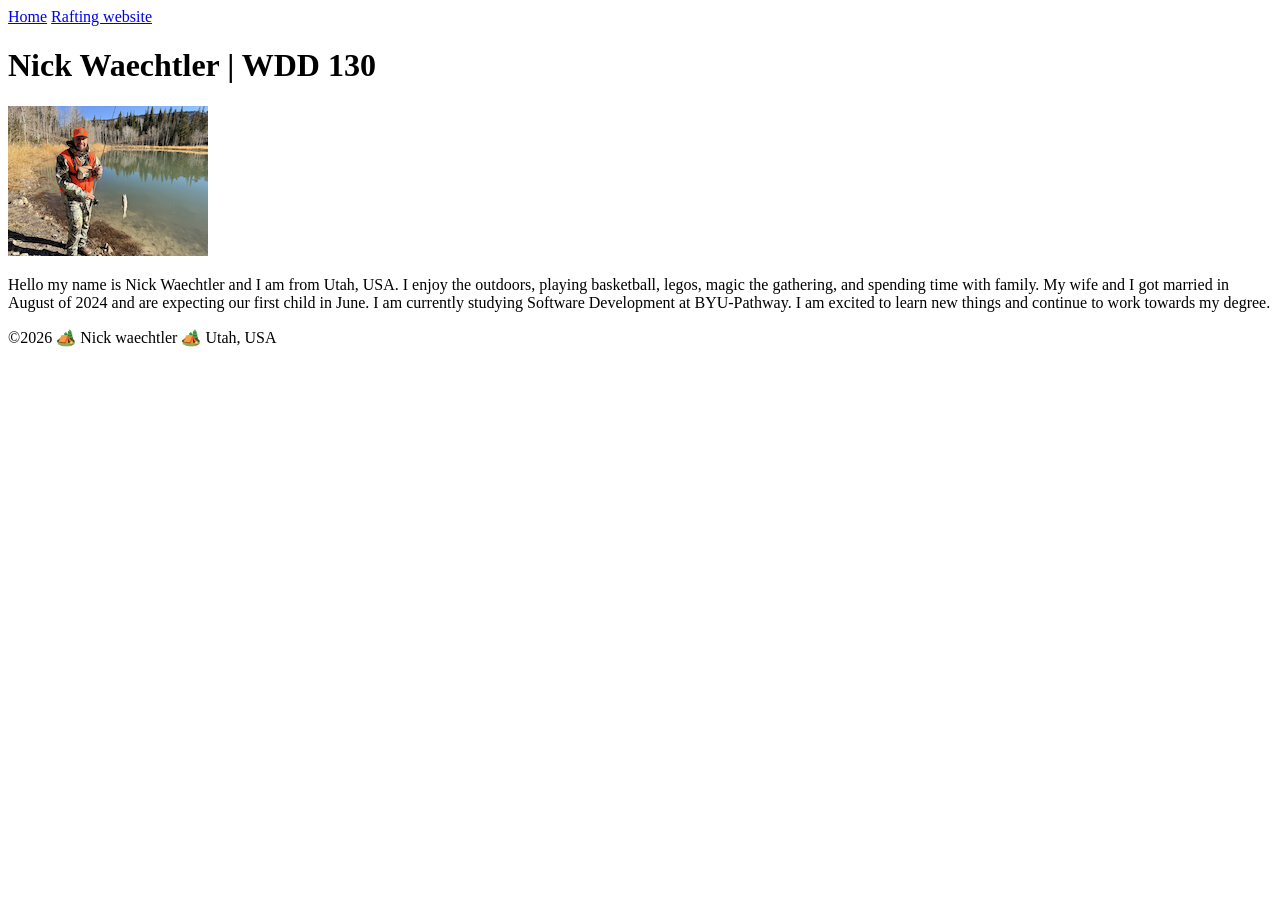
==== index.html @ 58e2f888 "home page" ====
<!DOCTYPE html>
<html lang="en">

<head>
    <meta charset="UTF-8">
    <meta name="viewport" content="width=device-width, initial-scale=1.0">
    <title>Nick Waechtler | WDD 130</title>
</head>

<body>
    <header>
        <nav>
            <a href="#">Home</a>
            <a href="wwr/">Rafting website</a>
        </nav>
    </header>
    <main>
        <h1>Nick Waechtler | WDD 130</h1>
        <img src="images/profile.jpg" alt="Nick Waechtler Profile Picture" width="200">
        <p>Hello my name is Nick Waechtler and I am from Utah, USA. I enjoy the outdoors,
            playing basketball, legos, magic the gathering, and spending time with family. My wife
            and I got married in August of 2024 and are expecting our first child in June. I am
            currently studying Software Development at BYU-Pathway. I am excited to learn new things
            and continue to work towards my degree.</p>
    </main>
    <footer>
        <p>©️2026 🏕️ Nick waechtler 🏕️ Utah, USA</p>
    </footer>

</body>

</html>
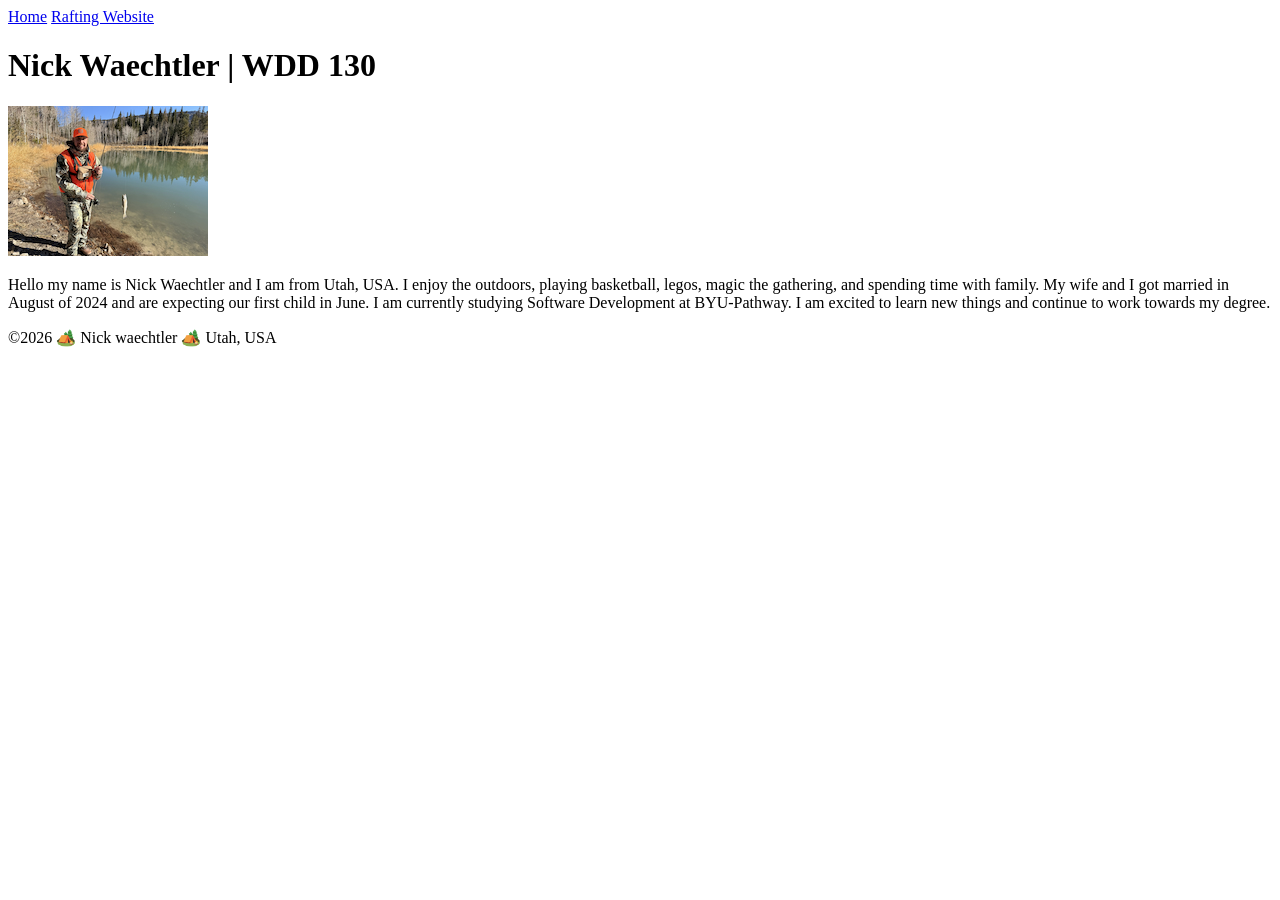
==== commit b583cf80: "home page fix" ====
--- a/index.html
+++ b/index.html
@@ -11,7 +11,7 @@
     <header>
         <nav>
             <a href="#">Home</a>
-            <a href="wwr/">Rafting website</a>
+            <a href="wwr/">Rafting Website</a>
         </nav>
     </header>
     <main>
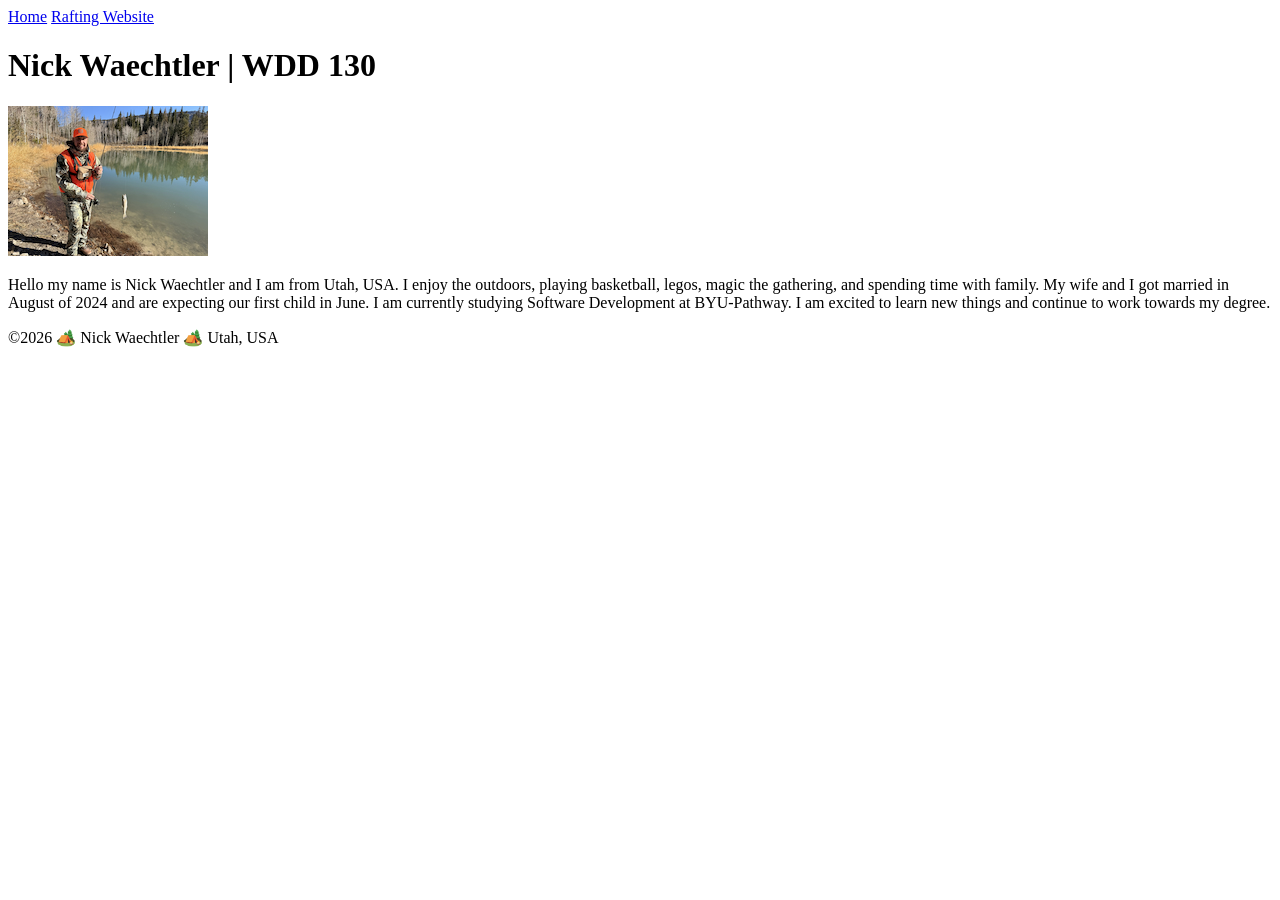
==== commit d2b33c89: "Home page update" ====
--- a/index.html
+++ b/index.html
@@ -24,7 +24,7 @@
             and continue to work towards my degree.</p>
     </main>
     <footer>
-        <p>©️2026 🏕️ Nick waechtler 🏕️ Utah, USA</p>
+        <p>©️2026 🏕️ Nick Waechtler 🏕️ Utah, USA</p>
     </footer>
 
 </body>
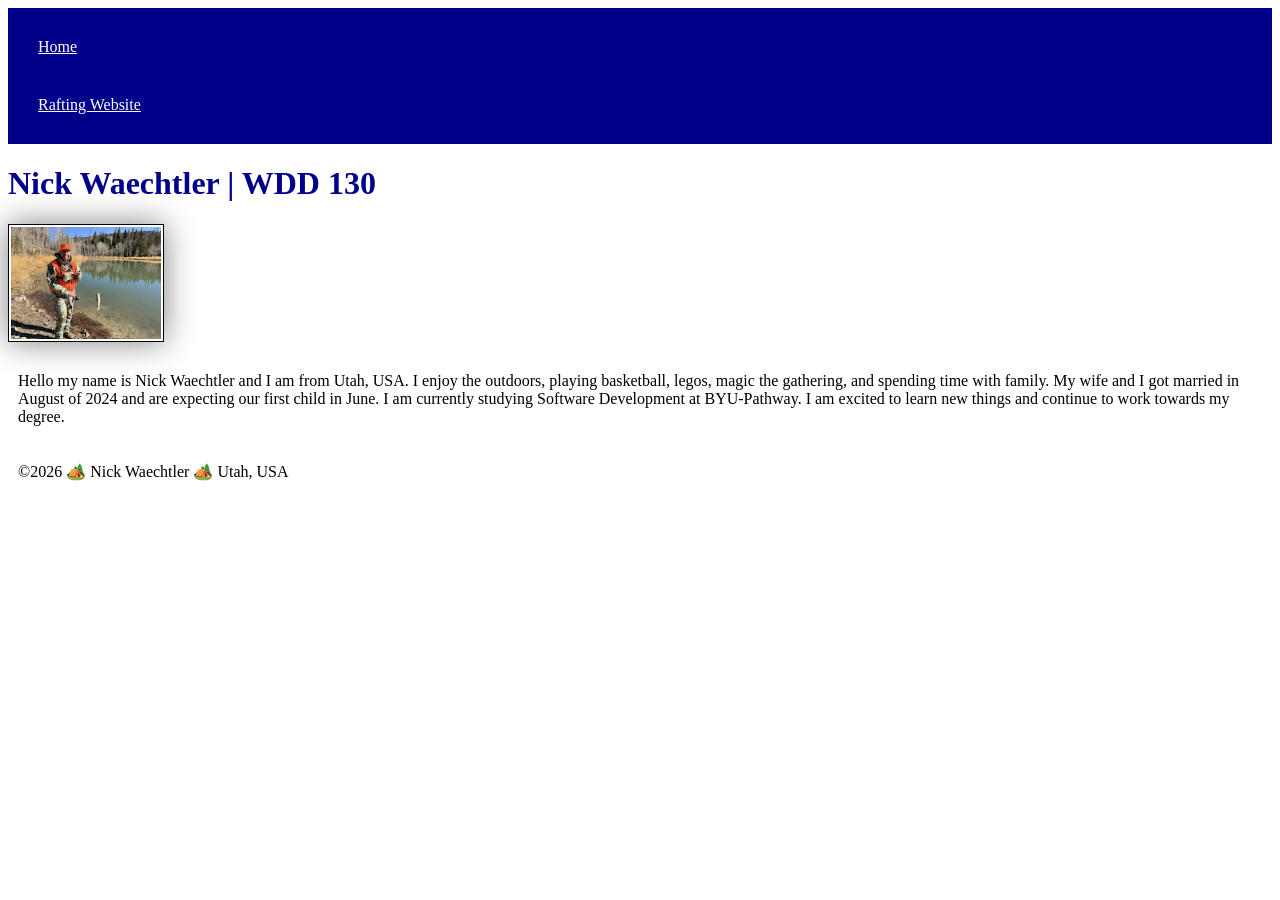
==== commit eb66e446: "CSS instroduction activity" ====
--- a/index.html
+++ b/index.html
@@ -5,6 +5,7 @@
     <meta charset="UTF-8">
     <meta name="viewport" content="width=device-width, initial-scale=1.0">
     <title>Nick Waechtler | WDD 130</title>
+    <link rel="stylesheet" href="styles/styles.css">
 </head>
 
 <body>
--- a/styles/styles.css
+++ b/styles/styles.css
@@ -0,0 +1,26 @@
+nav {
+    background-color: darkblue;
+    padding: 10px;
+}
+
+nav a {
+    color: white;
+    display: block;
+    padding: 20px
+}
+
+h1 {
+    color: darkblue;
+}
+
+img {
+    width: 150px;
+    height: auto;
+    border: 1px solid black;
+    padding: 2px;
+    box-shadow: 0 0 30px gray;
+}
+
+p {
+    padding: 10px
+}
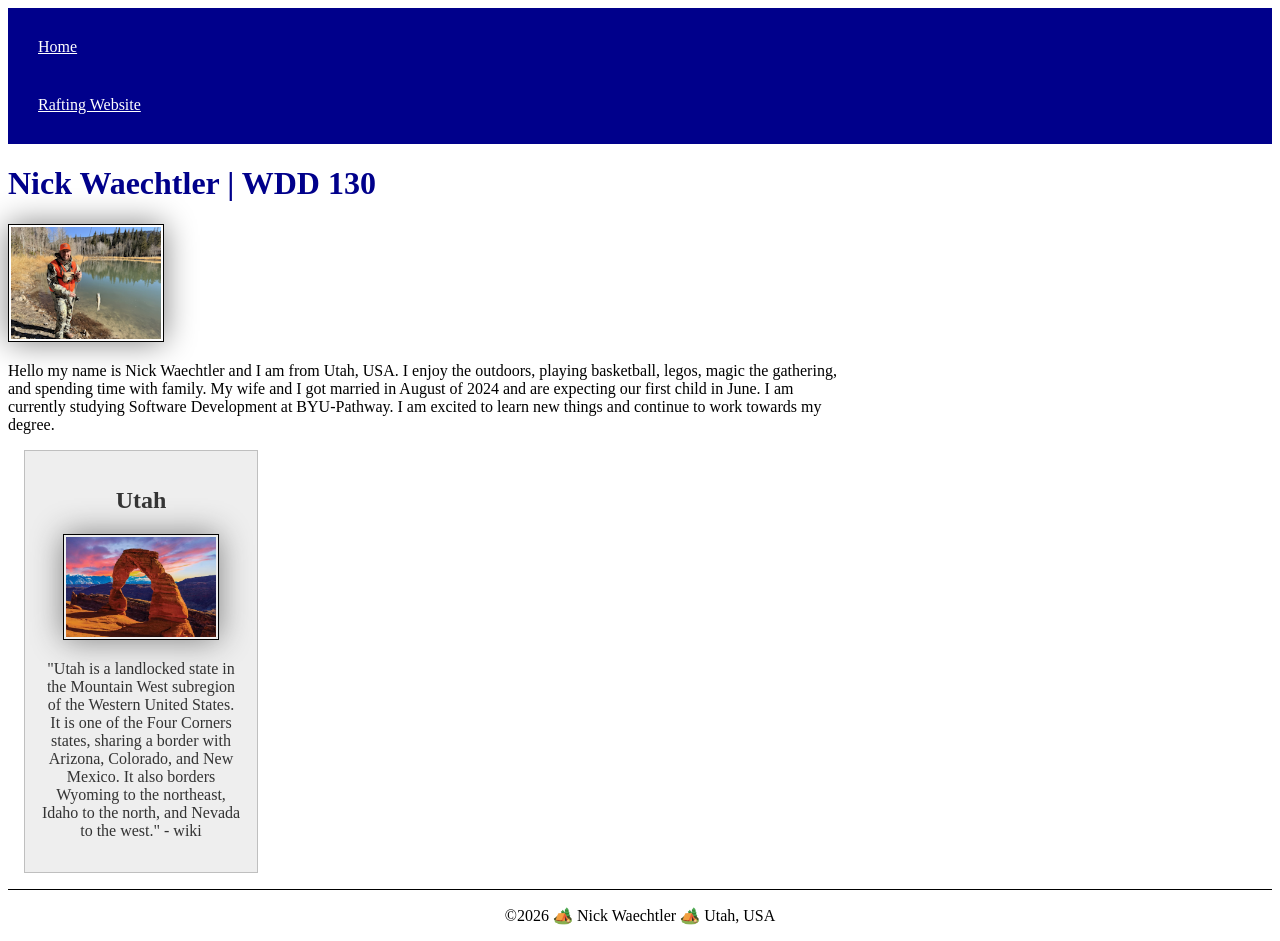
==== commit 87b81688: "home page enhancement" ====
--- a/index.html
+++ b/index.html
@@ -5,6 +5,8 @@
     <meta charset="UTF-8">
     <meta name="viewport" content="width=device-width, initial-scale=1.0">
     <title>Nick Waechtler | WDD 130</title>
+    <meta name="description" content="Nick Waechtler's BYU-Idaho WDD 130 course home page">
+    <meta name="author" content="Nick Waechtler">
     <link rel="stylesheet" href="styles/styles.css">
 </head>
 
@@ -24,6 +26,15 @@
             currently studying Software Development at BYU-Pathway. I am excited to learn new things
             and continue to work towards my degree.</p>
     </main>
+    <aside>
+        <h2>Utah</h2>
+        <img src="images/arches.jpg" alt="Utah's Arches National Park">
+        <p>"Utah is a landlocked state in the Mountain West subregion of the Western United States.
+            It is one of the Four Corners states, sharing a border with Arizona, Colorado, and New
+            Mexico.
+            It also borders Wyoming to the northeast, Idaho to the north, and Nevada to the west." -
+            wiki</p>
+    </aside>
     <footer>
         <p>©️2026 🏕️ Nick Waechtler 🏕️ Utah, USA</p>
     </footer>
--- a/styles/styles.css
+++ b/styles/styles.css
@@ -23,4 +23,34 @@
 
 p {
     padding: 10px
+}
+
+main {
+    max-width: 840px;
+}
+
+aside {
+    width: 20rem;
+    margin: 1rem;
+    border: 1px solid rgb(0 0 0 / 0.2);
+    /* 1 */
+    padding: 1rem;
+    background-color: #eee;
+    color: #333;
+    text-align: center;
+}
+
+aside {
+    width: 200px;
+    height: auto;
+}
+
+p {
+    padding: 0;
+}
+
+footer {
+    margin-top: 15px;
+    border-top: 1px solid #000;
+    text-align: center;
 }
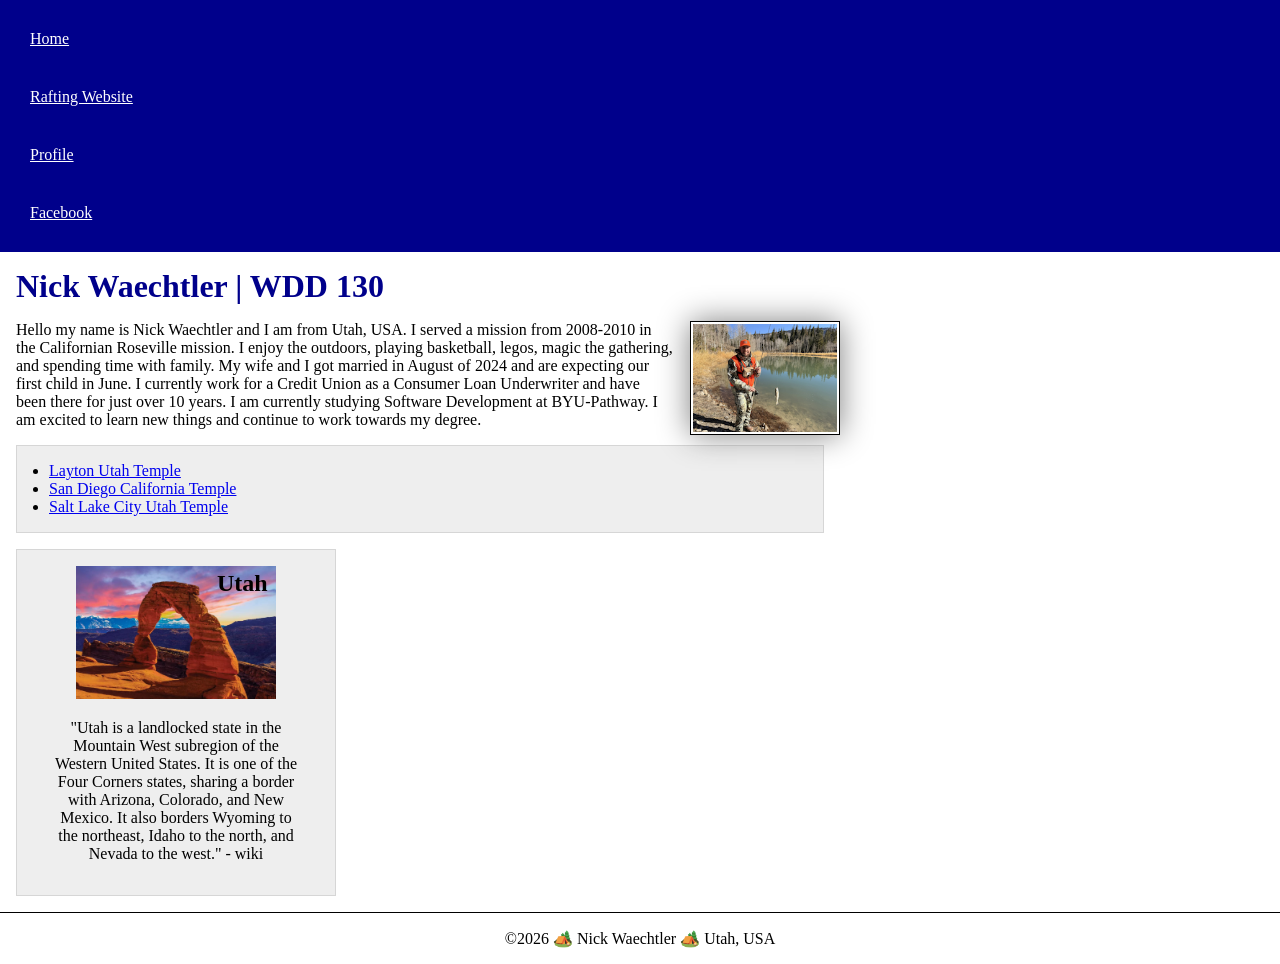
==== commit f6ec0545: "week 3 code-along" ====
--- a/index.html
+++ b/index.html
@@ -1,3 +1,4 @@
+<!-- 17 March 2026 -->
 <!DOCTYPE html>
 <html lang="en">
 
@@ -15,18 +16,37 @@
         <nav>
             <a href="#">Home</a>
             <a href="wwr/">Rafting Website</a>
+            <a href="https://www.linkedin.com/in/nicholas-waechtler-9626b2290/">Profile</a>
+            <a href="https://facebook.com.">Facebook</a>
         </nav>
     </header>
     <main>
         <h1>Nick Waechtler | WDD 130</h1>
         <img src="images/profile.jpg" alt="Nick Waechtler Profile Picture" width="200">
-        <p>Hello my name is Nick Waechtler and I am from Utah, USA. I enjoy the outdoors,
-            playing basketball, legos, magic the gathering, and spending time with family. My wife
-            and I got married in August of 2024 and are expecting our first child in June. I am
-            currently studying Software Development at BYU-Pathway. I am excited to learn new things
-            and continue to work towards my degree.</p>
+        <p>Hello my name is Nick Waechtler and I am from Utah, USA. I served a mission from
+            2008-2010 in
+            the Californian Roseville mission. I enjoy the outdoors, playing basketball, legos,
+            magic
+            the gathering, and spending time with family. My wife and I got married in August of
+            2024
+            and are expecting our first child in June. I currently work for a Credit Union as a
+            Consumer
+            Loan Underwriter and have been there for just over 10 years. I am currently studying
+            Software
+            Development at BYU-Pathway. I am excited to learn new things and continue to work
+            towards my
+            degree.</p>
+        <ul class="box indent">
+            <li><a href="https://www.churchofjesuschrist.org/temples/details/layton-utah-temple?lang=eng"
+                  target="_blank">Layton Utah Temple</a></li>
+            <li><a href="https://www.churchofjesuschrist.org/temples/details/san-diego-california-temple?lang=eng"
+                  target="_blank">San Diego California Temple</a></li>
+            <li><a href="https://www.churchofjesuschrist.org/temples/details/salt-lake-temple?lang=eng"
+                  target="_blank">Salt Lake City Utah Temple</a></li>
+        </ul>
+
     </main>
-    <aside>
+    <aside class="box">
         <h2>Utah</h2>
         <img src="images/arches.jpg" alt="Utah's Arches National Park">
         <p>"Utah is a landlocked state in the Mountain West subregion of the Western United States.
--- a/styles/styles.css
+++ b/styles/styles.css
@@ -1,5 +1,16 @@
+* {
+    margin: 0;
+    padding: 0;
+    box-sizing: border-box;
+}
+
+:root {
+    --color: darkblue;
+    --border: 1px solid black;
+}
+
 nav {
-    background-color: darkblue;
+    background-color: var(--color);
     padding: 10px;
 }
 
@@ -10,19 +21,23 @@
 }
 
 h1 {
-    color: darkblue;
+    color: var(--color);
+    margin: 1rem;
 }
 
-img {
+main img {
     width: 150px;
     height: auto;
-    border: 1px solid black;
+    border: var(--border);
     padding: 2px;
     box-shadow: 0 0 30px gray;
+    float: right;
+    margin: 0 0 1rem 1rem;
 }
 
 p {
-    padding: 10px
+    padding: 0;
+    margin: 1rem;
 }
 
 main {
@@ -31,26 +46,36 @@
 
 aside {
     width: 20rem;
-    margin: 1rem;
-    border: 1px solid rgb(0 0 0 / 0.2);
-    /* 1 */
-    padding: 1rem;
-    background-color: #eee;
-    color: #333;
     text-align: center;
+    position: relative;
 }
 
-aside {
+aside img {
     width: 200px;
     height: auto;
 }
 
-p {
-    padding: 0;
+aside h2 {
+    position: absolute;
+    top: 20px;
+    left: 200px;
 }
 
 footer {
     margin-top: 15px;
-    border-top: 1px solid #000;
+    border-top: var(--border);
     text-align: center;
+}
+
+/* class Selectors */
+.box {
+    margin: 1rem;
+    border: 1px solid rgba(0, 0, 0, .1);
+    padding: 1rem;
+    background-color: #eee;
+    color: #000;
+}
+
+.indent {
+    padding-left: 2rem;
 }
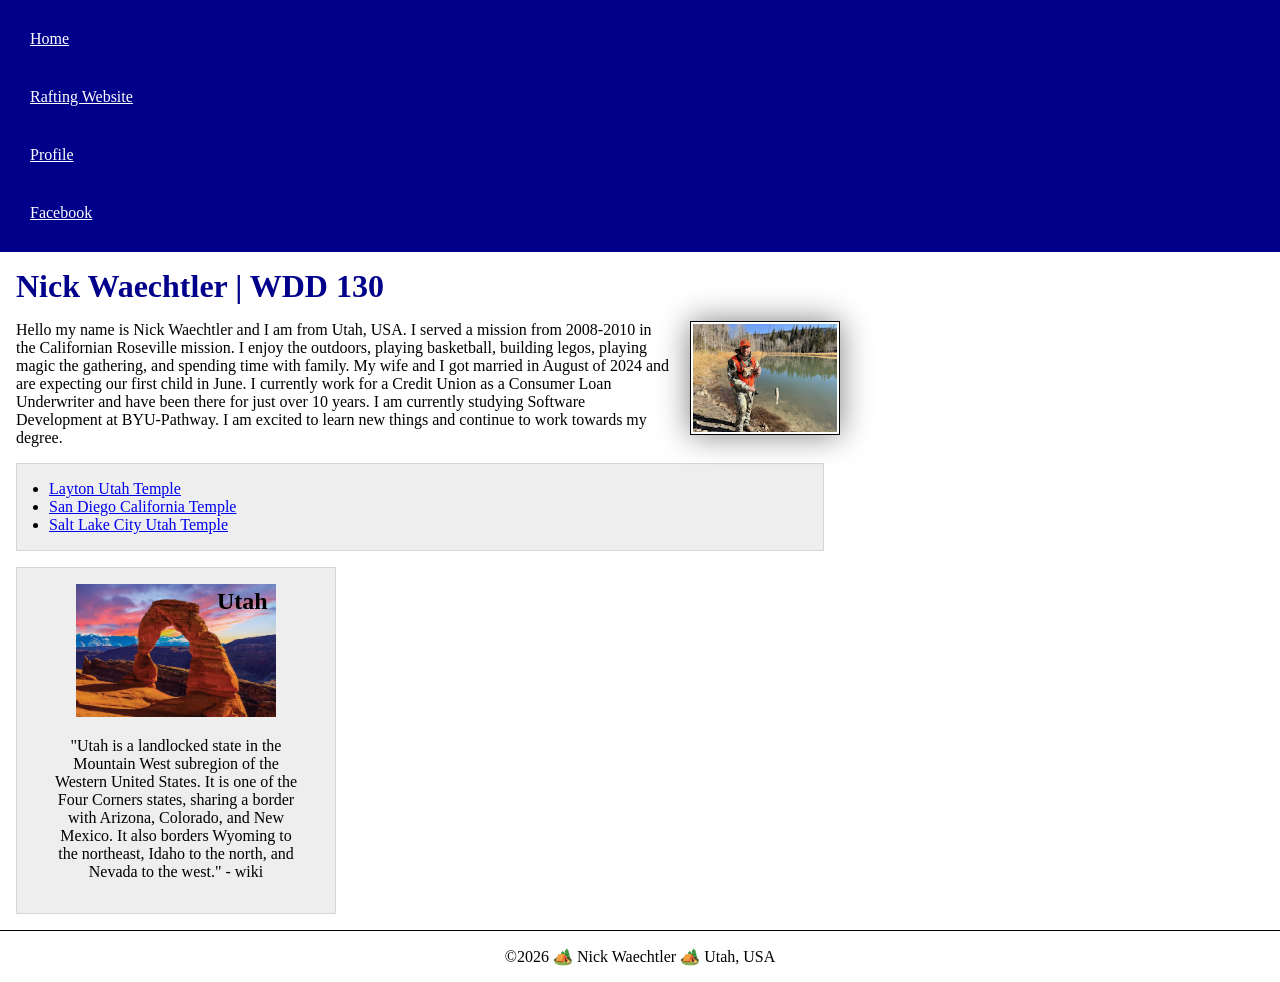
==== commit dec51952: "Intro update" ====
--- a/index.html
+++ b/index.html
@@ -25,8 +25,9 @@
         <img src="images/profile.jpg" alt="Nick Waechtler Profile Picture" width="200">
         <p>Hello my name is Nick Waechtler and I am from Utah, USA. I served a mission from
             2008-2010 in
-            the Californian Roseville mission. I enjoy the outdoors, playing basketball, legos,
-            magic
+            the Californian Roseville mission. I enjoy the outdoors, playing basketball, building
+            legos,
+            playing magic
             the gathering, and spending time with family. My wife and I got married in August of
             2024
             and are expecting our first child in June. I currently work for a Credit Union as a
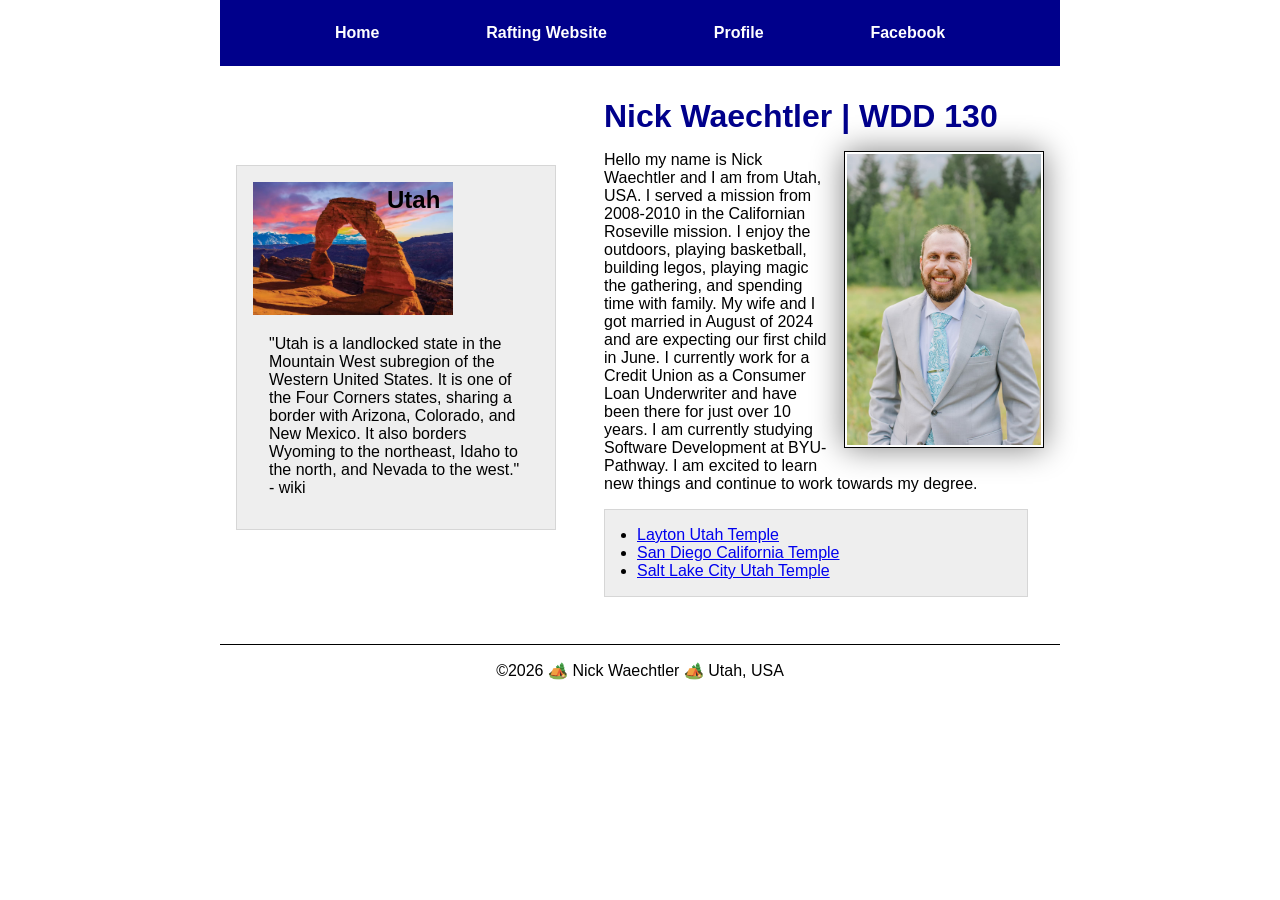
==== commit 6a627de4: "flex activity" ====
--- a/index.html
+++ b/index.html
@@ -20,42 +20,48 @@
             <a href="https://facebook.com.">Facebook</a>
         </nav>
     </header>
-    <main>
-        <h1>Nick Waechtler | WDD 130</h1>
-        <img src="images/profile.jpg" alt="Nick Waechtler Profile Picture" width="200">
-        <p>Hello my name is Nick Waechtler and I am from Utah, USA. I served a mission from
-            2008-2010 in
-            the Californian Roseville mission. I enjoy the outdoors, playing basketball, building
-            legos,
-            playing magic
-            the gathering, and spending time with family. My wife and I got married in August of
-            2024
-            and are expecting our first child in June. I currently work for a Credit Union as a
-            Consumer
-            Loan Underwriter and have been there for just over 10 years. I am currently studying
-            Software
-            Development at BYU-Pathway. I am excited to learn new things and continue to work
-            towards my
-            degree.</p>
-        <ul class="box indent">
-            <li><a href="https://www.churchofjesuschrist.org/temples/details/layton-utah-temple?lang=eng"
-                  target="_blank">Layton Utah Temple</a></li>
-            <li><a href="https://www.churchofjesuschrist.org/temples/details/san-diego-california-temple?lang=eng"
-                  target="_blank">San Diego California Temple</a></li>
-            <li><a href="https://www.churchofjesuschrist.org/temples/details/salt-lake-temple?lang=eng"
-                  target="_blank">Salt Lake City Utah Temple</a></li>
-        </ul>
+    <div class="grid">
+        <main>
+            <h1>Nick Waechtler | WDD 130</h1>
+            <img src="images/profile.jpg" alt="Nick Waechtler Profile Picture" width="200">
+            <p>Hello my name is Nick Waechtler and I am from Utah, USA. I served a mission from
+                2008-2010 in
+                the Californian Roseville mission. I enjoy the outdoors, playing basketball,
+                building
+                legos,
+                playing magic
+                the gathering, and spending time with family. My wife and I got married in August of
+                2024
+                and are expecting our first child in June. I currently work for a Credit Union as a
+                Consumer
+                Loan Underwriter and have been there for just over 10 years. I am currently studying
+                Software
+                Development at BYU-Pathway. I am excited to learn new things and continue to work
+                towards my
+                degree.</p>
+            <ul class="box indent">
+                <li><a href="https://www.churchofjesuschrist.org/temples/details/layton-utah-temple?lang=eng"
+                      target="_blank">Layton Utah Temple</a></li>
+                <li><a href="https://www.churchofjesuschrist.org/temples/details/san-diego-california-temple?lang=eng"
+                      target="_blank">San Diego California Temple</a></li>
+                <li><a href="https://www.churchofjesuschrist.org/temples/details/salt-lake-temple?lang=eng"
+                      target="_blank">Salt Lake City Utah Temple</a></li>
+            </ul>
 
-    </main>
-    <aside class="box">
-        <h2>Utah</h2>
-        <img src="images/arches.jpg" alt="Utah's Arches National Park">
-        <p>"Utah is a landlocked state in the Mountain West subregion of the Western United States.
-            It is one of the Four Corners states, sharing a border with Arizona, Colorado, and New
-            Mexico.
-            It also borders Wyoming to the northeast, Idaho to the north, and Nevada to the west." -
-            wiki</p>
-    </aside>
+        </main>
+        <aside class="box">
+            <h2>Utah</h2>
+            <img src="images/arches.jpg" alt="Utah's Arches National Park">
+            <p>"Utah is a landlocked state in the Mountain West subregion of the Western United
+                States.
+                It is one of the Four Corners states, sharing a border with Arizona, Colorado, and
+                New
+                Mexico.
+                It also borders Wyoming to the northeast, Idaho to the north, and Nevada to the
+                west." -
+                wiki</p>
+        </aside>
+    </div>
     <footer>
         <p>©️2026 🏕️ Nick Waechtler 🏕️ Utah, USA</p>
     </footer>
--- a/styles/styles.css
+++ b/styles/styles.css
@@ -2,6 +2,13 @@
     margin: 0;
     padding: 0;
     box-sizing: border-box;
+}
+
+header,
+.grid,
+footer {
+    max-width: 840px;
+    margin: 0 auto;
 }
 
 :root {
@@ -11,13 +18,24 @@
 
 nav {
     background-color: var(--color);
-    padding: 10px;
+    padding: 1rem;
+    display: flex;
+    justify-content: space-evenly;
+    align-items: center;
 }
 
 nav a {
     color: white;
     display: block;
-    padding: 20px
+    padding: 0.5rem;
+    text-decoration: none;
+    font-size: 1.2;
+    font-weight: 700;
+}
+
+body {
+    font-size: 16px;
+    font-family: Arial, Helvetica, sans-serif
 }
 
 h1 {
@@ -26,7 +44,7 @@
 }
 
 main img {
-    width: 150px;
+    width: 200;
     height: auto;
     border: var(--border);
     padding: 2px;
@@ -40,14 +58,25 @@
     margin: 1rem;
 }
 
+.grid {
+    display: grid;
+    align-items: center;
+}
+
 main {
-    max-width: 840px;
+    grid-column: 2;
+    margin: 1rem;
 }
 
 aside {
     width: 20rem;
-    text-align: center;
     position: relative;
+    grid-column: 1;
+    grid-row: 1;
+}
+
+aside {
+    display: block;
 }
 
 aside img {
@@ -58,7 +87,7 @@
 aside h2 {
     position: absolute;
     top: 20px;
-    left: 200px;
+    left: 150px;
 }
 
 footer {
